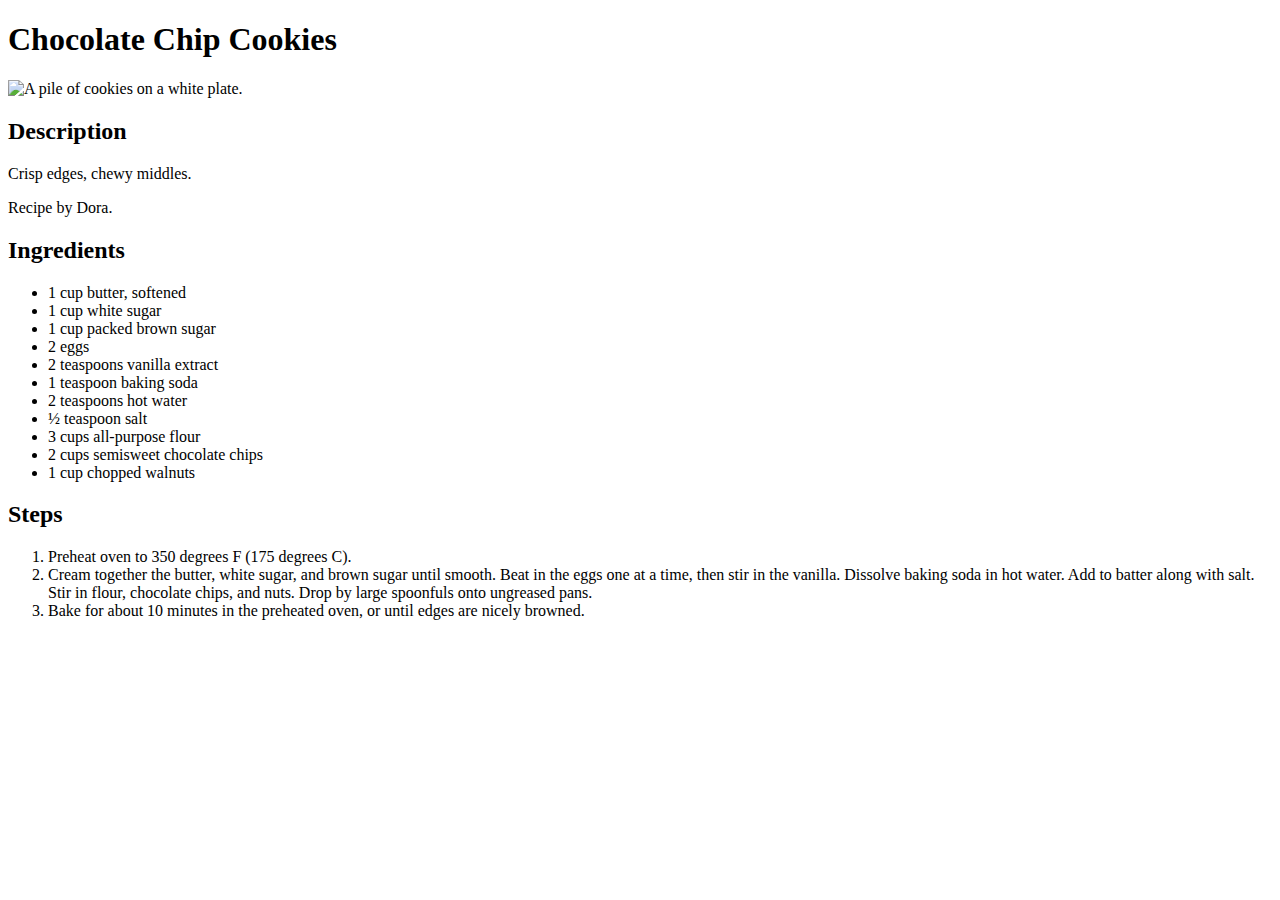
==== recipes/cookies.html @ 976df694 "Add recipes pizza, cookies, and guacamole" ====
<!DOCTYPE html>
<html>
<head>
    <meta charset="UTF-8">
    <title>Odin Recipes</title>
</head>

<body>
    <h1>Chocolate Chip Cookies</h1>

    <img src="https://imagesvc.meredithcorp.io/v3/mm/image?url=https%3A%2F%2Fimages.media-allrecipes.com%2Fuserphotos%2F4866694.jpg&w=596&h=596&c=sc&poi=face&q=85" alt="A pile of cookies on a white plate.">

    <h2>Description</h2>
    <p>Crisp edges, chewy middles.</p>
    <p>Recipe by Dora.</p>

    <h2>Ingredients</h2>
    <ul>
        <li>1 cup butter, softened</li>
        <li>1 cup white sugar</li>
        <li>1 cup packed brown sugar</li>
        <li>2 eggs</li>
        <li>2 teaspoons vanilla extract</li>
        <li>1 teaspoon baking soda</li>
        <li>2 teaspoons hot water</li>
        <li>½ teaspoon salt</li>
        <li>3 cups all-purpose flour</li>
        <li>2 cups semisweet chocolate chips</li>
        <li>1 cup chopped walnuts</li>
    </ul>

    <h2>Steps</h2>
    <ol>
        <li>Preheat oven to 350 degrees F (175 degrees C).</li>
        <li>Cream together the butter, white sugar, and brown sugar until smooth. Beat in the eggs one at a time, then stir in the vanilla. Dissolve baking soda in hot water. Add to batter along with salt. Stir in flour, chocolate chips, and nuts. Drop by large spoonfuls onto ungreased pans.</li>
        <li>Bake for about 10 minutes in the preheated oven, or until edges are nicely browned.</li>
    </ol>
</body>
</html>
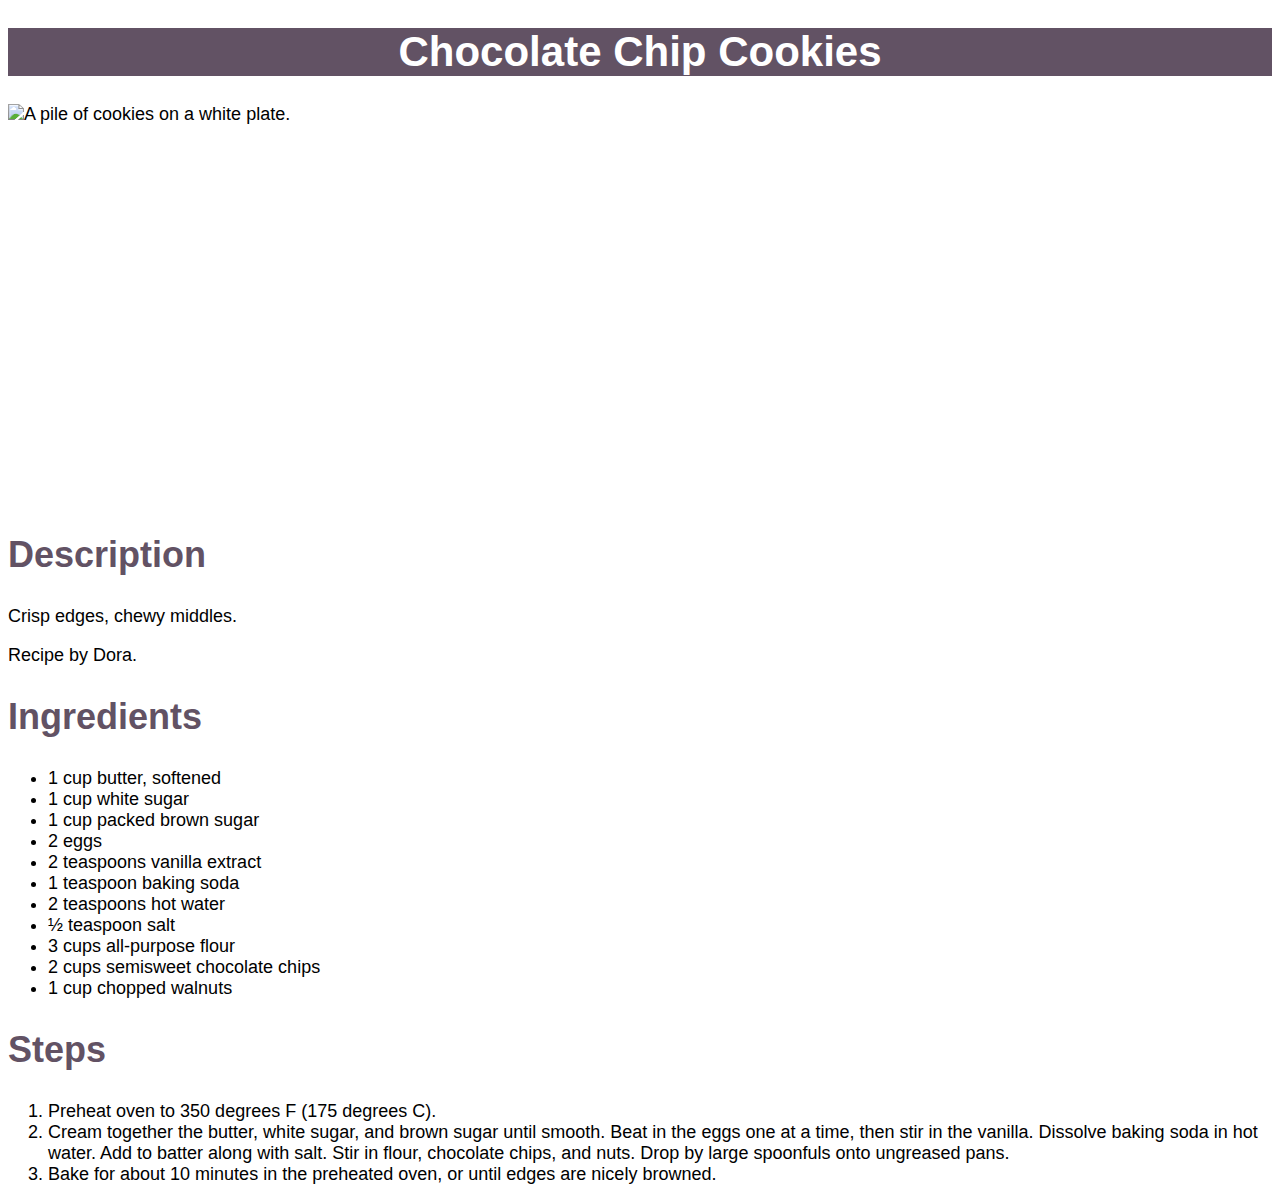
==== commit aba9b10c: "Add CSS" ====
--- a/recipes/cookies.html
+++ b/recipes/cookies.html
@@ -3,10 +3,11 @@
 <head>
     <meta charset="UTF-8">
     <title>Odin Recipes</title>
+    <link rel="stylesheet" href="recipes-styles.css">
 </head>
 
 <body>
-    <h1>Chocolate Chip Cookies</h1>
+    <h1 id="title">Chocolate Chip Cookies</h1>
 
     <img src="https://imagesvc.meredithcorp.io/v3/mm/image?url=https%3A%2F%2Fimages.media-allrecipes.com%2Fuserphotos%2F4866694.jpg&w=596&h=596&c=sc&poi=face&q=85" alt="A pile of cookies on a white plate.">
 
--- a/recipes/recipes-styles.css
+++ b/recipes/recipes-styles.css
@@ -0,0 +1,24 @@
+* {
+    font-family: Arial, Helvetica, sans-serif;
+    font-size: 18px;
+}
+
+#title {
+    font-size: 42px;
+    text-align: center;
+    color: white;
+    background-color: rgb(98, 82, 100);
+}
+
+h2 {
+    font-size: 36px;
+    color: rgb(98, 82, 100);
+}
+
+img {
+    height: 400px;
+    width: auto;
+    display: block;
+    margin-left: auto;
+    margin-right: auto;
+}